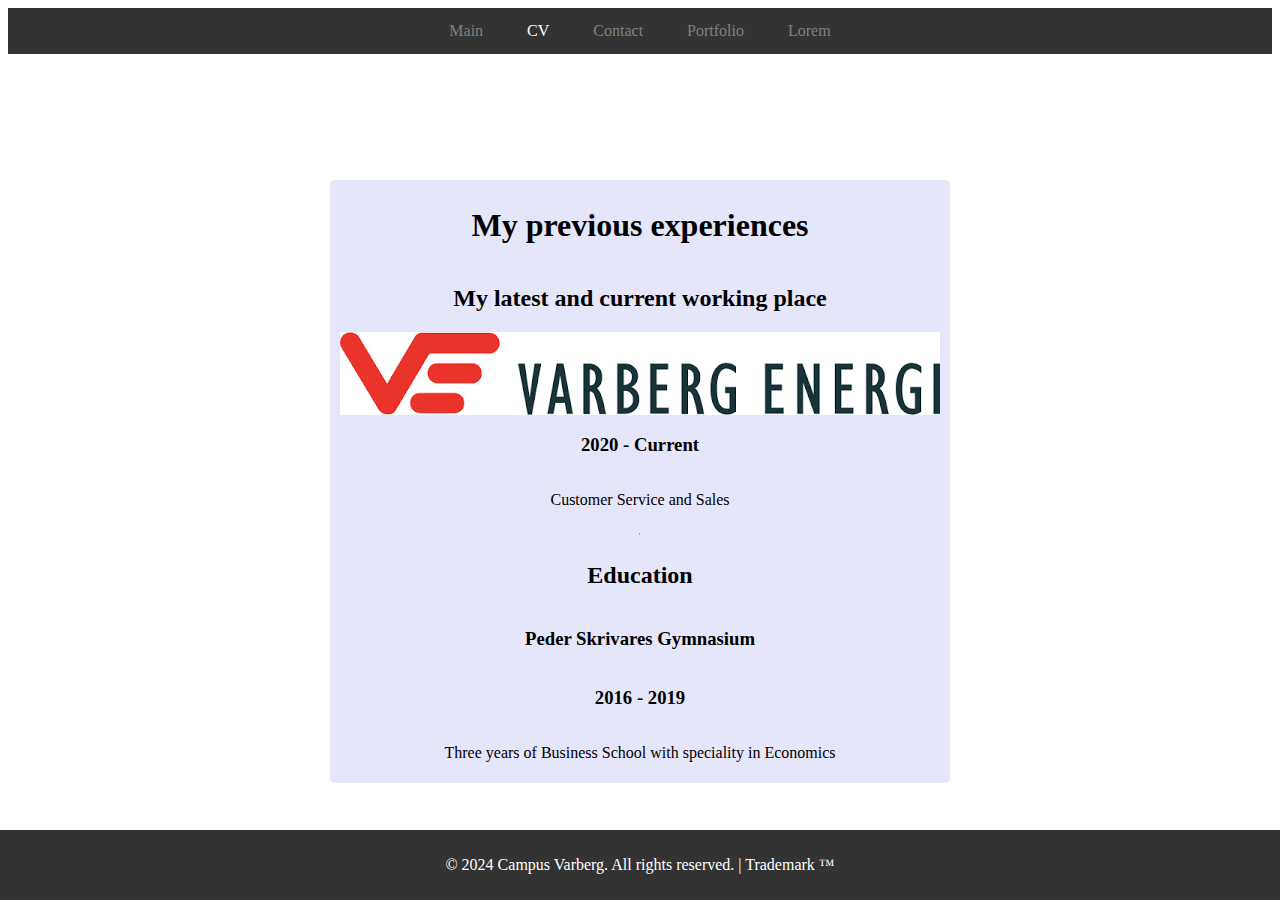
==== CV.html @ 59d820d8 "first commit" ====
<!DOCTYPE html>
<html lang="en">
<head>
    <meta charset="UTF-8">
    <meta name="viewport" content="width=device-width, initial-scale=1.0">
    <title>Document</title>
    <link rel="stylesheet" href="CSS/style.css">
    <link rel="preconnect" href="https://fonts.googleapis.com">
<link rel="preconnect" href="https://fonts.gstatic.com" crossorigin>
<link href="https://fonts.googleapis.com/css2?family=EB+Garamond:ital,wght@0,400..800;1,400..800&display=swap" rel="stylesheet">
</head>
<body>
    <header>
        <nav class="navbar">
            <a href="main.html">Main</a>
            <a href="CV.html" class="active">CV</a>
            <a href="Contact.html">Contact</a>
            <a href="Portfolio.html">Portfolio</a>
            <a href="Lorem.html">Lorem</a>
        </nav>
    </header>
<section id="cvsec">
    <h1>My previous experiences</h1>
    <h2>My latest and current working place</h2>
    <img id="vbgimg" src="[data-uri]" alt="A picture of Varberg Energi logo">
    <h3>2020 - Current</h3>
    <p>Customer Service and Sales</p> 
    <hr>   
    <h2>Education</h2>
    <h3>Peder Skrivares Gymnasium</h3>
    <h3>2016 - 2019</h3>
    <p>Three years of Business School with speciality in Economics</p>
</section>
<footer>
    <p>&copy; 2024 Campus Varberg. All rights reserved. | Trademark &trade;</p>
</footer>

</section>
</body>
</html>
---- CSS/style.css ----
*{
    box-sizing: border-box;    
}

.navbar{
    background-color: #333;
    overflow: hidden;
    text-align: center;
}
.navbar a {
    display: inline-block;
    color: grey;
    padding: 14px 20px;
    text-decoration: none;
}

.navbar a:hover {
    background-color: lightgrey;
    color: black;
}
.navbar a.active {
    color: white;
}
#mainDiv {
    width: 80%; 
    margin: 0 auto; 
    text-align: center; 
    color: 	#000000; 
}



.mainimage-container {
    display: flex;
    justify-content: space-between;
    align-items: center;
    display: inline-block;
}

#mainimage, #cimage {
    max-width: none; 
    width: 50%;
    height: auto; 
    border-radius: 50%;     
    animation: imganimation infinite linear; 
    animation-play-state: running;
    animation-duration: 10s; 
}

@keyframes imganimation {
    from { transform: translateX(-100%); } 
    to { transform: translateX(300%); } 
}

#mainimage:hover{
    box-shadow: 5px 5px 5px black;
    
}

body{
    background-attachment: fixed;
    background-image: url(https://images.prismic.io/visithalland2/52142491-e401-4794-9c4c-1cb1c6bca697_Varberg_Kallbadhuset_2019_Varbergskommun_DestinationVarberg_FotografNatalieGreppi_HQ-90.jpg?ixlib=gatsbyFP&auto=compress%2Cformat&fit=max);
    background-repeat: no-repeat;
    background-position: center;
    background-size: cover;
}
#mainsec{
    
            text-align: center;
            max-width: 800px;
            margin: 20px auto;
            padding: 20px;            
            border-radius: 8px;
            box-shadow: 0 0 10 rgba(red, green, blue, alpha);
            margin-top: 15%;
    
}

#cvsec{
    background-color: lavender;
    border-radius: 5px;
    padding: 5px 10px;
    margin: 10px auto; 
    max-width: fit-content;
    display: flex;
    flex-direction: column; 
    align-items: center; 
    margin-top: 10%;
}

.portfoliocontainer {
    display: flex;
    justify-content: center; 
    align-items: center; 
    height: 100%;       
}

.image-containerportfolio {
    text-align: center; 
    margin: 20px; 
    
}

@media (max-width: 600px) { /* iPhone SE width */
    .image-containerportfolio {
        flex: 0 0 50%; /* Make the image container take up full width */
    }
    .image-containerportfolio img {
        max-width: 100%; /* Ensure images don't exceed container width */
        height: auto; /* Maintain aspect ratio */
    }
    #cvsec {
        max-width: 55%; /* Adjust max-width for smaller screens like iPhone SE */
    }
    #vbgimg{
        max-width: 100%;
    }
}


.modal {
    display: none; 
    position: fixed;
    z-index: 999; 
    top: 0;
    left: 0;
    width: 100%;
    height: 100%;
    background: rgba(0, 0, 0, 0.75); 
    justify-content: center; 
    align-items: center; 
}


.modal:target {
    display: flex;
}


.modal-content {
    background-color: lavender;
    padding: 20px;
    border-radius: 5px;
    position: relative;
    max-width: 600px;
    max-height: 100%;
    overflow-y: auto; 
    word-wrap: break-word;
}


.modal-close {
    position: absolute;
    top: 10px;
    right: 10px;
    color: #aaa;
    font-size: 24px;
    text-decoration: none;
}


.modal-close:hover {
    color: #000;
    cursor: pointer;
}


.contact-container {
    width: 50%;
    margin: 50px auto;
    background-color: lavender;
    padding: 20px;
    border-radius: 5px;
    box-shadow: 0 0 10px rgba(0, 0, 0, 0.1);
}

.contact-title {
    text-align: center;
}

.contact-form-group {
    margin-bottom: 20px;
}

.contact-label {
    font-weight: bold;
}

.contact-input[type="text"],
.contact-input[type="email"],
.contact-textarea {
    width: 100%;
    padding: 10px;
    border: 1px solid #ccc;
    border-radius: 5px;
}

.contact-textarea {
    resize: vertical;
}

.contact-submit-btn {
    background-color: #4CAF50;
    color: white;
    padding: 10px 20px;
    border: none;
    border-radius: 5px;
    cursor: pointer;
}

.contact-submit-btn:hover {
    background-color: #45a049;
}

.social-icons {
    display: flex;
    justify-content: center;
    align-items: center;
    position: fixed;
    bottom: 80px; 
    left: 0; 
    right: 0; 
    z-index: 999;
    margin: 0 auto;
}

.social-icons a {
    margin: 0 10px;
    text-decoration: none;
    color: black;
    position: relative;
    
}

.github-button, .linkedin-button, .instagram-button {
    background-color: transparent;
    border: none;
    cursor: pointer;
    position: relative;
    
}

footer {
    background-color: #333;
    color: white;
    padding: 10px;
    width: 100%;
    text-align: center;
    position: fixed;
    bottom: 0;
    left: 0; 
}
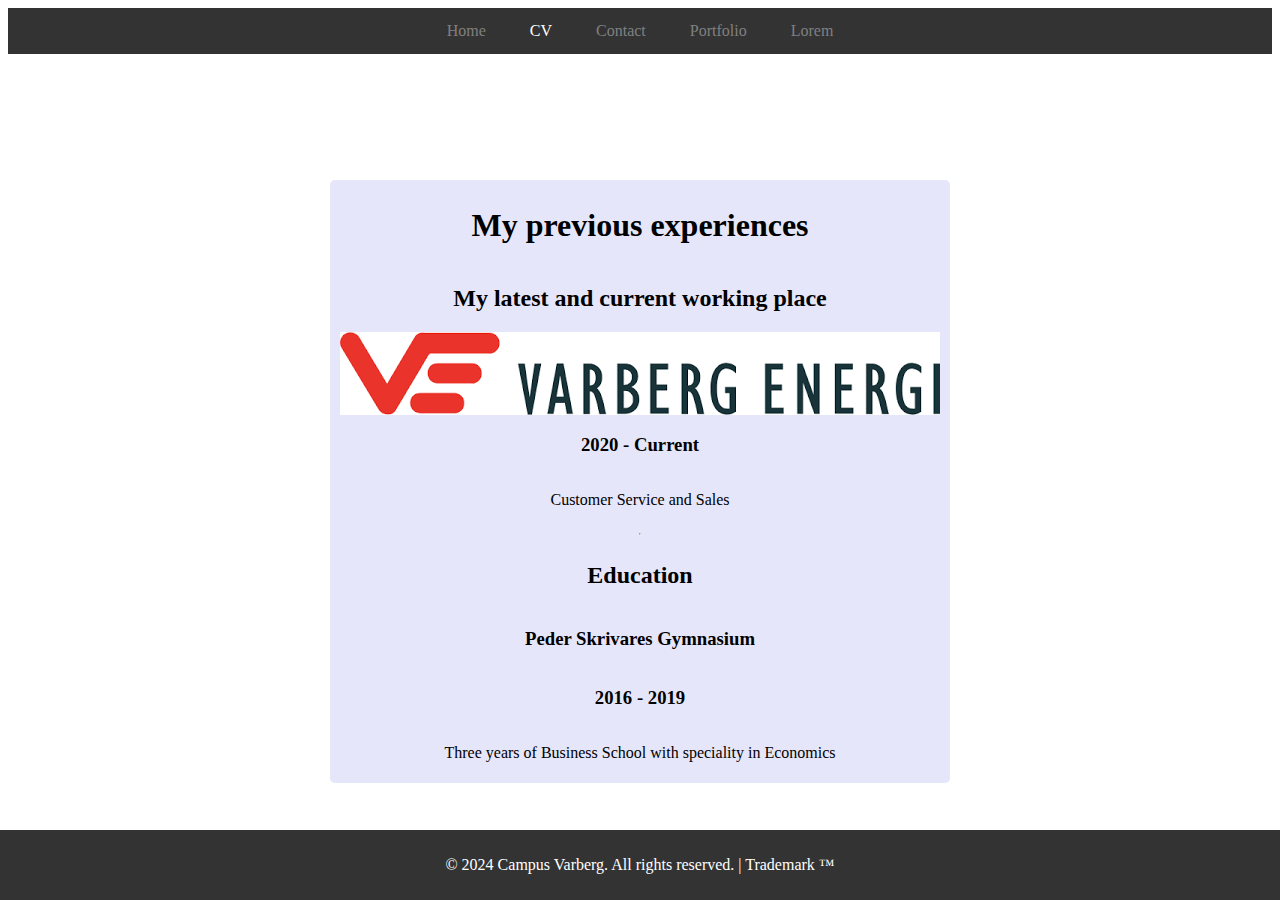
==== commit e6431dc8: "replaced main with home" ====
--- a/CV.html
+++ b/CV.html
@@ -12,7 +12,7 @@
 <body>
     <header>
         <nav class="navbar">
-            <a href="main.html">Main</a>
+            <a href="main.html">Home</a>
             <a href="CV.html" class="active">CV</a>
             <a href="Contact.html">Contact</a>
             <a href="Portfolio.html">Portfolio</a>
--- a/CSS/style.css
+++ b/CSS/style.css
@@ -101,16 +101,16 @@
     
 }
 
-@media (max-width: 600px) { /* iPhone SE width */
+@media (max-width: 600px) { 
     .image-containerportfolio {
-        flex: 0 0 50%; /* Make the image container take up full width */
+        flex: 0 0 50%; 
     }
     .image-containerportfolio img {
-        max-width: 100%; /* Ensure images don't exceed container width */
-        height: auto; /* Maintain aspect ratio */
+        max-width: 100%; 
+        height: auto; 
     }
     #cvsec {
-        max-width: 55%; /* Adjust max-width for smaller screens like iPhone SE */
+        max-width: 55%; 
     }
     #vbgimg{
         max-width: 100%;
